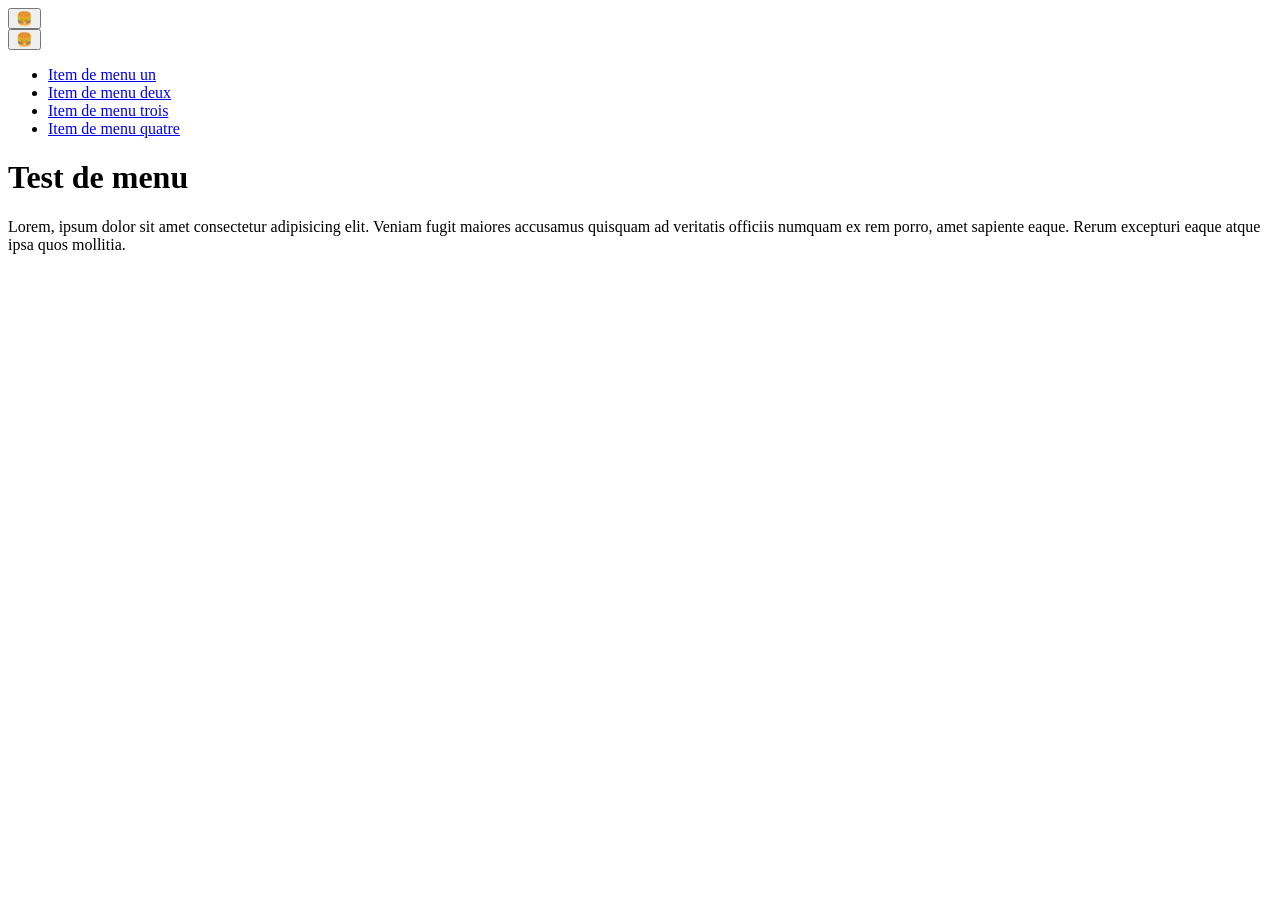
==== index.html @ b10c939e "Initial commit" ====
<!DOCTYPE html>
<html lang="fr">

<head>
  <meta charset="utf-8">
  <meta name="viewport" content="width=device-width, initial-scale=1">
  <title>Test de menu</title>
  <link rel="stylesheet" href="css/style.css">
</head>

<body>
  <header class="header header--home">

    <!-- Menu principal -->
    <button class="burger" type="button" aria-label="Menu">
      🍔
    </button>

    <nav class="menu" aria-label="Main menu">
      <button class="menu__close burger burger--close" type="button" aria-label="Close the menu">
        🍔
      </button>
      <ul class="menu__list">
        <li class="menu__item"><a class="menu__link" href="#">Item de menu un</a></li>
        <li class="menu__item"><a class="menu__link" href="#">Item de menu deux</a></li>
        <li class="menu__item"><a class="menu__link" href="#">Item de menu trois</a></li>
        <li class="menu__item"><a class="menu__link" href="#">Item de menu quatre</a></li>
      </ul>
    </nav>
    <!-- Fin du menu principal -->
  </header>

  <!-- Contenu principal de la page -->
  <main>
    <h1>Test de menu</h1>
    <p>
      Lorem, ipsum dolor sit amet consectetur adipisicing elit. Veniam fugit maiores accusamus quisquam ad veritatis
      officiis numquam ex rem porro, amet sapiente eaque. Rerum excepturi eaque atque ipsa quos mollitia.
    </p>
  </main>
  <!-- Fin du contenu principal -->

</body>

</html>
---- css/style.css ----
/* code css à faire */
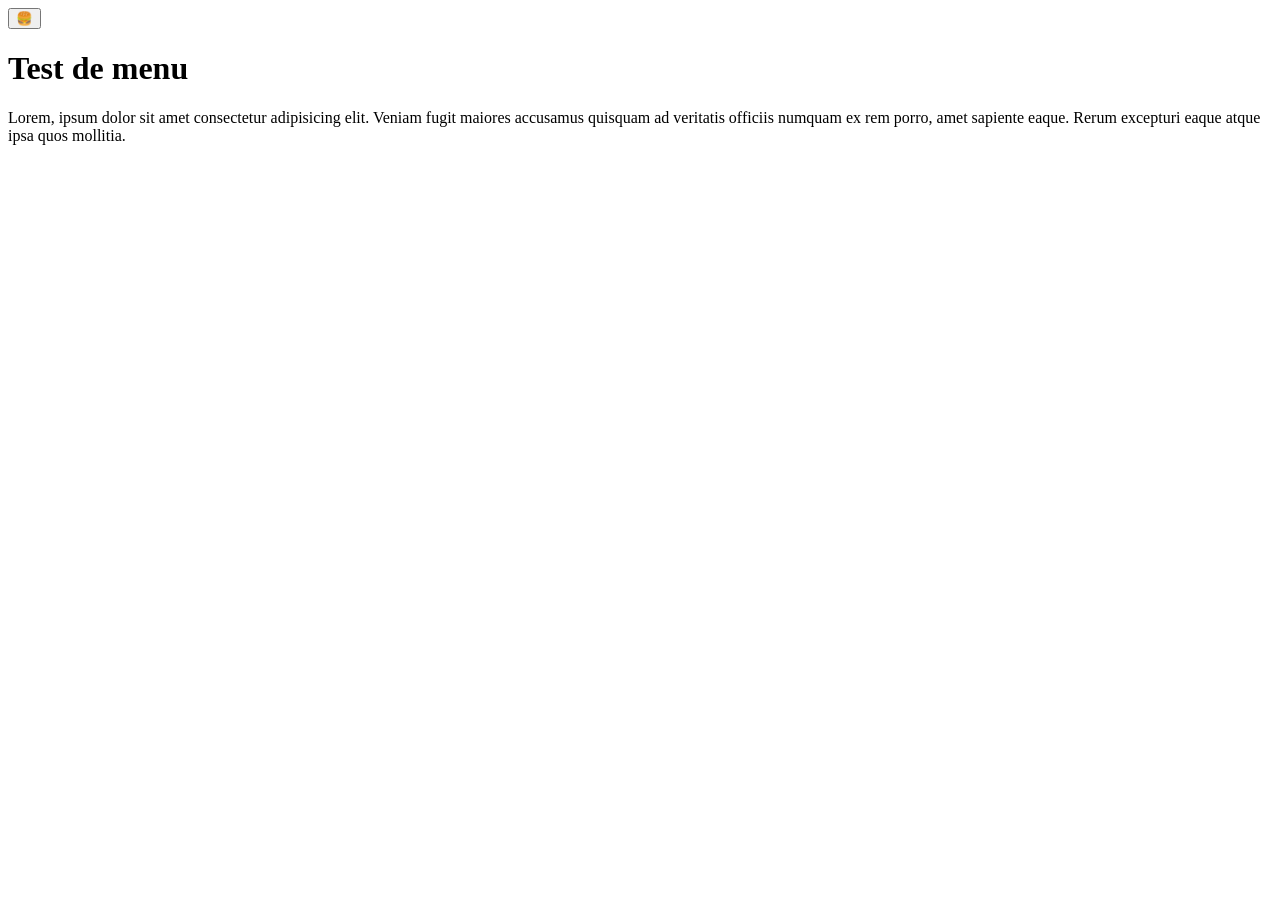
==== commit a2cf1e61: "déclarer le menu comme popover" ====
--- a/index.html
+++ b/index.html
@@ -16,7 +16,7 @@
       🍔
     </button>
 
-    <nav class="menu" aria-label="Main menu">
+    <nav class="menu" id="menu" popover aria-label="Main menu">
       <button class="menu__close burger burger--close" type="button" aria-label="Close the menu">
         🍔
       </button>
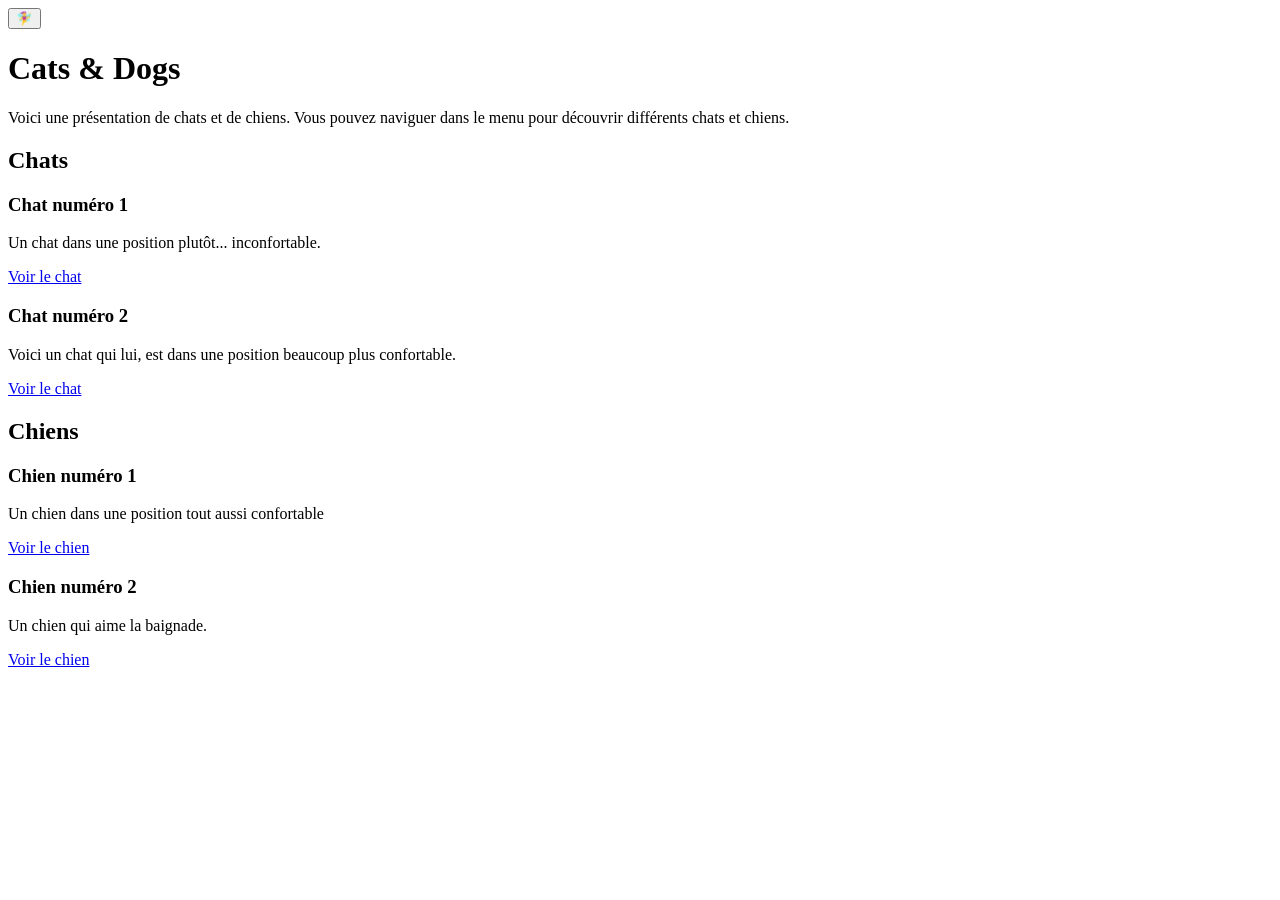
==== commit 1e7b2789: "Implentation des photos dans les fichiers html + liaison des html (interliens)" ====
--- a/index.html
+++ b/index.html
@@ -12,19 +12,23 @@
   <header class="header header--home">
 
     <!-- Menu principal -->
-    <button class="burger" type="button" aria-label="Menu">
-      🍔
+     <!-- Ajout de l'attribut popovertarget pour ouvrir le menu depuis le bouton -->
+    <button class="burger" type="button" popovertarget="menu" aria-label="Menu">
+      🧚‍♀️
     </button>
 
+    <!-- Déclaration du menu popover et attribution d'un ID -->
     <nav class="menu" id="menu" popover aria-label="Main menu">
-      <button class="menu__close burger burger--close" type="button" aria-label="Close the menu">
-        🍔
+      <!-- Ajout des attributs popovertarget et popovertargetaction pour fermer le menu grace au bouton -->
+       <!-- Ajout de l'attribut autofocus pour que le focus soit mis sur le bouton -->
+      <button class="menu__close burger burger--close" type="button" popovertarget="menu" popovertargetaction="hide" aria-label="Close the menu" autofocus>
+        🧚‍♀️
       </button>
       <ul class="menu__list">
-        <li class="menu__item"><a class="menu__link" href="#">Item de menu un</a></li>
-        <li class="menu__item"><a class="menu__link" href="#">Item de menu deux</a></li>
-        <li class="menu__item"><a class="menu__link" href="#">Item de menu trois</a></li>
-        <li class="menu__item"><a class="menu__link" href="#">Item de menu quatre</a></li>
+        <li class="menu__item"><a class="menu__link" href="/cats/chat-1.html">Chat numéro 1</a></li>
+        <li class="menu__item"><a class="menu__link" href="/cats/chat-2.html">Chat numéro 2</a></li>
+        <li class="menu__item"><a class="menu__link" href="/dogs/chien-1.html">Chien numéro 1</a></li>
+        <li class="menu__item"><a class="menu__link" href="/dogs/chien-2.html">Chien numéro 2</a></li>
       </ul>
     </nav>
     <!-- Fin du menu principal -->
@@ -32,11 +36,25 @@
 
   <!-- Contenu principal de la page -->
   <main>
-    <h1>Test de menu</h1>
+    <h1>Cats & Dogs</h1>
     <p>
-      Lorem, ipsum dolor sit amet consectetur adipisicing elit. Veniam fugit maiores accusamus quisquam ad veritatis
-      officiis numquam ex rem porro, amet sapiente eaque. Rerum excepturi eaque atque ipsa quos mollitia.
+      Voici une présentation de chats et de chiens. Vous pouvez naviguer dans le menu pour découvrir différents chats et chiens.
     </p>
+    <h2>Chats</h2>
+    <h3>Chat numéro 1</h3>
+    <p> Un chat dans une position plutôt... inconfortable. </p>
+    <a href="/cats/chat-1.html">Voir le chat</a>
+    <h3>Chat numéro 2</h3>
+    <p> Voici un chat qui lui, est dans une position beaucoup plus confortable.</p>
+    <a href="/cats/chat-2.html">Voir le chat</a>
+    <h2>Chiens</h2>
+    <h3>Chien numéro 1</h3>
+    <p> Un chien dans une position  tout aussi confortable</p>
+    <a href="/dogs/chien-1.html">Voir le chien</a>
+    <h3>Chien numéro 2</h3>
+    <p> Un chien qui aime la baignade.</p>
+    <a href="/dogs/chien-2.html">Voir le chien</a>
+  
   </main>
   <!-- Fin du contenu principal -->
 
--- a/css/style.css
+++ b/css/style.css
@@ -1 +1,53 @@
 /* code css à faire */
+
+/* Ajout d'une règle CSS qui trouve tous les éléments de classe "menus" dans l'HTML et fixe 
+les propriétés correspondantes (width, height, border).*/
+/* Complément des règles pour le menu, ajout d'un fondu lors de l'ouverture du menu. */
+.menu {
+    width: 100%;
+    height: 100%;
+    border: 0;
+    transition: 400ms allow-discrete;
+    opacity: 0;
+}
+
+/*  */
+.menu:popover-open {
+    opacity: 1;
+}
+
+@starting-style {
+    .menu:popover-open {
+        opacity: 0;
+    }
+}
+
+/* Empêcher le défilement lorsque le menu est ouvert */
+html:has(.menu:popover-open) {
+    overflow: hidden;
+}
+
+/* Changement d'apparence du bouton de fermeture */
+.burger {
+    cursor: pointer;
+}
+
+/* Ajout d'une rotation pour le bouton de fermeture */
+@starting-style {
+    .menu:popover-open .burger--close {
+        transform: none;
+    }
+}
+
+.menu:popover-open .burger--close {
+    transform: rotate(90deg);
+    transition: 400ms;
+}
+
+/* Respect des préférences de mouvement (désactivation des animations)*/
+@media (prefers-reduced-motion: reduce) {
+    .menu,
+    .menu .burger--close {
+        transition: none;
+    }
+}
